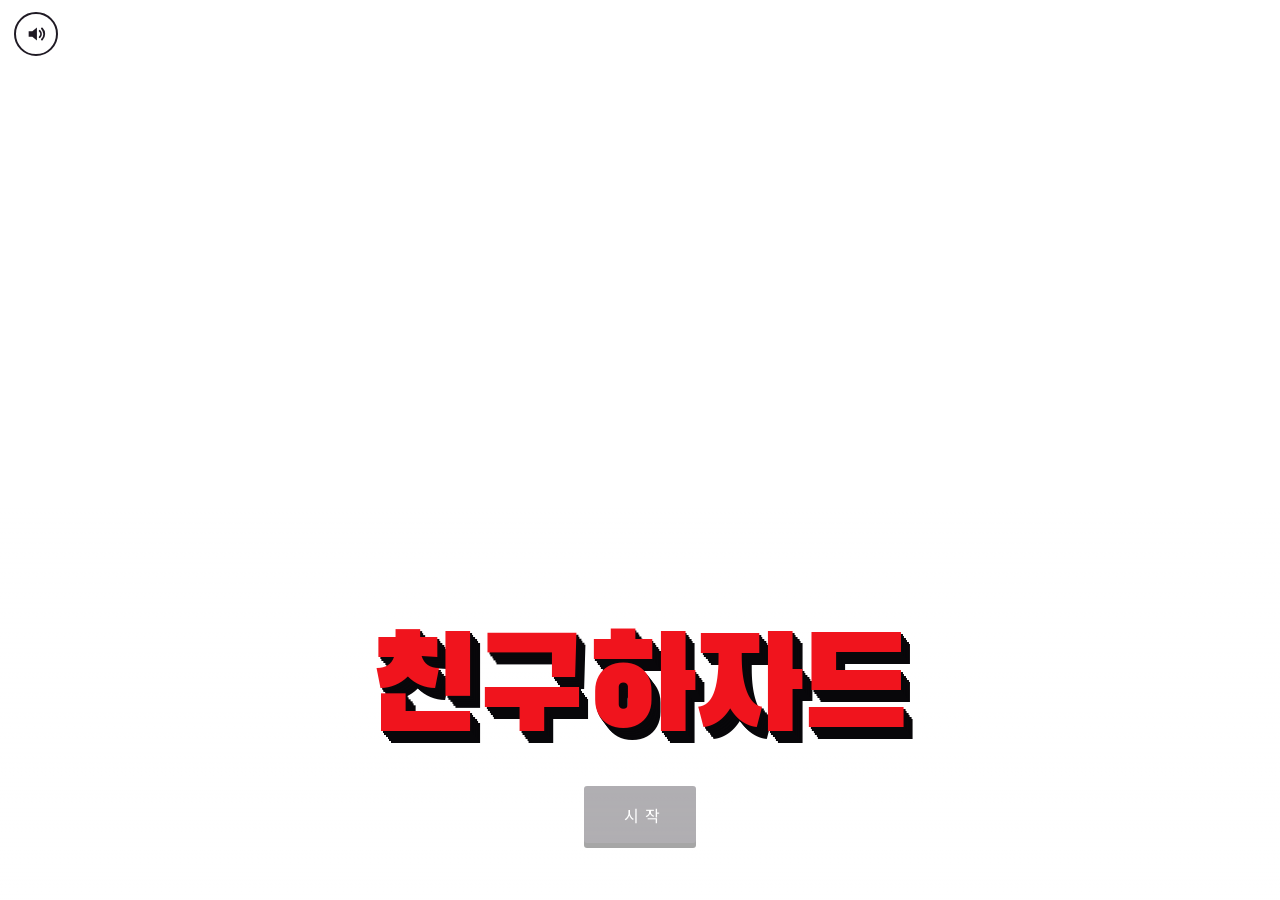
==== index.html @ 02689513 "hhhhhhhhhhh" ====
<!doctype html>
<html lang="ko">
  <head>
    <meta charset="utf-8">
    <meta name="viewport" content="width=device-width, initial-scale=1, viewport-fit=cover, user-scalable=no">
    <meta name="description" content="인간들의 정신건강이 악화되어 정신건강한 사람이 희귀해진 근미래, 정신건강 0급인 나에게 사람들이 친구해 달라며 몰려온다.">
    <meta name="theme-color" content="#ffffff">
    <title>친구하자드</title>
    <link rel="icon" type="image/x-icon" href="/imgs/icon.svg">
    <link rel="preconnect" href="https://fonts.googleapis.com">
    <link rel="preconnect" href="https://fonts.gstatic.com" crossorigin>
    <link rel="stylesheet" href="https://fonts.googleapis.com/css2?family=Black+Han+Sans&family=Noto+Sans+KR:wght@500;700;900&family=Noto+Serif+KR:wght@400;700;900&display=swap">
    <link rel="stylesheet" href="styles/title/main.css">
    <link rel="stylesheet" href="styles/house/mod-menu.css">
    <script type="importmap">{"imports":{"three":"https://threejs.org/build/three.module.js"}}</script>
  </head>

  <body>
    <script type="module" src="js/title-boot.js"></script>

    <canvas id="c" aria-label="게임 화면"></canvas>
    <div id="ui">
      <div id="danger"></div>
      <div id="bubbles"></div>
      <div id="hud" hidden><span class="lbl">친구 요청 거절</span><b id="killN">0</b><span id="powerStatus" hidden></span></div>
      <div id="itemNotice" hidden role="status" aria-live="polite"></div>
      <div id="stick" hidden>
        <div class="base"></div>
        <div class="knob"></div>
      </div>
      <div id="hint" hidden>
        <div class="ring"></div>
        <div class="dot"></div>
        <div class="kb"><span>W</span><span>A</span><span>S</span><span>D</span></div>
      </div>
      <button id="weapon" hidden aria-label="무기">
        <svg class="gun" viewBox="0 0 64 64" aria-hidden="true">
          <path d="M9 22h40l3-3h5v9h-4v4H32l-2 3h-6l-3 13a3 3 0 0 1-3 2.4h-6a2 2 0 0 1-2-2.5l4-14.4L9 30z" fill="#1f1a24" />
          <path d="M30 35h6l-1.6 6.2a2 2 0 0 1-2 1.5H29" fill="none" stroke="#1f1a24" stroke-width="3" stroke-linejoin="round" />
          <rect x="12" y="24.5" width="34" height="3" rx="1.5" fill="#fff" opacity=".35" />
        </svg>
        <svg class="knife" viewBox="0 0 64 64" aria-hidden="true">
          <path d="M8 40c10-3 26-10 40-24l6-4-2 7C42 33 28 41 14 44z" fill="#fff" />
          <path d="M14 44l-4 2 4 9 5-2-1.5-7z" fill="#1f1a24" stroke="#fff" stroke-width="2.5" stroke-linejoin="round" />
          <path d="M12 41l8-3" stroke="#d3122c" stroke-width="1.6" />
        </svg>
        <svg class="sg" viewBox="0 0 64 64" aria-hidden="true">
          <path d="M4 25h40l2-2h12v6H40l-4 2h-9l-2 2H15l-6 9H3l4-11z" fill="#1f1a24" />
          <rect x="27" y="29" width="13" height="5" rx="1.5" fill="#8a4f2a" />
          <rect x="8" y="26.5" width="34" height="2.4" rx="1.2" fill="#fff" opacity=".35" />
        </svg>
        <b id="sgN" hidden>0</b>
        <span class="keycap">SPACE</span>
      </button>
      <div id="arrow" hidden aria-hidden="true"><svg viewBox="0 0 48 48">
          <path d="M24 4 L44.5 26.5 H32.5 V44 H15.5 V26.5 H3.5 Z" fill="#f6c42f" stroke="#1f1a24" stroke-width="3.6" stroke-linejoin="round" />
          <path d="M24 10.5 L35 22.5" stroke="#fff6cc" stroke-width="2.6" stroke-linecap="round" opacity=".85" />
        </svg></div>
      <div id="toast" hidden role="status"><span class="ic" aria-hidden="true"><svg viewBox="0 0 24 24">
            <circle cx="9.2" cy="8" r="3.6" fill="#fff" />
            <path d="M2.6 19c.5-3.9 3.2-6.1 6.6-6.1s6.1 2.2 6.6 6.1z" fill="#fff" />
            <path d="M19 6.6v7.2M15.4 10.2h7.2" stroke="#fff" stroke-width="2.3" stroke-linecap="round" />
          </svg></span><span class="msg">친구를 새로 사귀었습니다.</span><span class="tm">방금</span></div>
      <div id="rescueNotice" hidden role="status" aria-live="polite">친구를 구해 주세요.</div>
      <div id="sub" hidden></div>
      <div id="backHint" hidden role="status"></div>
      <div id="slam" hidden><span class="gold">친구하자드</span></div>
      <div id="flash"></div>
      <div id="linkFade"></div>

      <section id="intro" hidden>
        <div class="lines">
          <p></p>
          <p></p>
          <p></p>
        </div>
      </section>

      <div class="certwrap" id="certA" hidden>
        <article class="cert" aria-label="정신건강 등급 판정서">
          <h2>정신건강 등급 판정서</h2>
          <div class="no" id="certNoA">제 20XX-04417호</div>
          <dl>
            <dt>판정 등급</dt>
            <dd class="slot">
              <div class="stamp" id="stampA"><small>정신건강</small><b>0급</b></div>
            </dd>
            <dt>특이사항</dt>
            <dd>없음</dd>
          </dl>
          <p class="body">위 사람은 정신이 건강하므로 「특별관리 보호대상」으로 지정하나 해고함.</p>
          <div class="date" id="certDateA"></div>
          <div class="org"><span class="agency-mark" aria-hidden="true"></span><span>국가정신건강등급심사원</span></div>
        </article>
      </div>

      <section id="result" hidden>
        <div class="lbl">친구 요청 거절</div>
        <div class="num"><b id="endN">0</b><small>건</small></div>
        <button id="again" type="button">다시하기</button>
      </section>

      <section id="title">
        <h1 class="logo gold">친구하자드</h1>
        <button id="start" type="button" disabled>시작</button>
      </section>

      <button id="mute" class="iconbtn" type="button" aria-label="소리 끄기">
        <svg class="on" viewBox="0 0 24 24" aria-hidden="true">
          <path d="M4 9h4l5-4v14l-5-4H4z" fill="#1f1a24" />
          <path d="M16 8.5a5 5 0 0 1 0 7M18.5 6a8.5 8.5 0 0 1 0 12" fill="none" stroke="#1f1a24" stroke-width="2"
            stroke-linecap="round" />
        </svg>
        <svg class="off" viewBox="0 0 24 24" aria-hidden="true">
          <path d="M4 9h4l5-4v14l-5-4H4z" fill="#1f1a24" />
          <path d="M16.5 9.5l5 5m0-5l-5 5" stroke="#1f1a24" stroke-width="2" stroke-linecap="round" />
        </svg>
      </button>
      <section id="modMenu" class="mod-menu" hidden aria-label="Modifier menu">
        <header><strong>MOD MENU</strong><button id="modClose" type="button" aria-label="Close">×</button></header>
        <div class="mod-options">
          <label class="mod-toggle"><span>Infinite ammo</span><input id="modInfinite" type="checkbox"></label>
          <label class="mod-toggle"><span>No recoil</span><input id="modRecoil" type="checkbox"></label>
          <label class="mod-toggle"><span>Auto fire</span><input id="modAuto" type="checkbox"></label>
          <label class="mod-toggle"><span>Noclip</span><input id="modNoclip" type="checkbox"></label>
          <label class="mod-toggle"><span>All powerups · ∞ duration</span><input id="modAllPowers"
              type="checkbox"></label>
        </div>
        <button id="modRepel" class="mod-action" type="button">Push crowd away</button>
        <small>Press the backtick key to open or close</small>
      </section>
      <div id="err" hidden></div>
    </div>
    <script type="module" src="js/title.js"></script>
  </body>
</html>
---- styles/title/main.css ----
/* 하얀 공간 위에 공문서와 붉은 입체 로고. 화면은 언제나 밝게 둔다(단일 테마). */
:root {
  --paper: #ffffff;
  --ink: #1f1a24;
  --ink-2: #6a6272;
  --line: #ddd7e4;
  --blood: #d3122c;
  --cert: #fffdf7;
  --cert-line: #c7b48f;
  --gold-hi: #fff6cc;
  --gold: #f6c42f;
  --gold-lo: #a35e00;
  --gold-edge: #2b1605;
  --knife: #d3122c;
  --font-display: "Black Han Sans", "Noto Sans KR", "Apple SD Gothic Neo", "Malgun Gothic", sans-serif;
  --font-serif: "Noto Serif KR", "AppleMyungjo", "Batang", "Nanum Myeongjo", serif;
  --font-sans: "Noto Sans KR", "Apple SD Gothic Neo", "Malgun Gothic", system-ui, sans-serif;
  --safe-t: env(safe-area-inset-top, 0px);
  --safe-b: env(safe-area-inset-bottom, 0px);
  --safe-l: env(safe-area-inset-left, 0px);
  --safe-r: env(safe-area-inset-right, 0px);
  color-scheme: light;
}

*, *::before, *::after {
  box-sizing: border-box;
}

[hidden] {
  display: none !important;
}

html, body {
  height: 100%;
  margin: 0;
  overflow: hidden;
  background: var(--paper);
  color: var(--ink);
}

body {
  font-family: var(--font-sans);
  word-break: keep-all;
  overflow-wrap: anywhere;
  touch-action: none;
  -webkit-user-select: none;
  user-select: none;
  -webkit-tap-highlight-color: transparent;
  overscroll-behavior: none;
}

#c {
  position: fixed;
  inset: 0;
  width: 100%;
  height: 100%;
  display: block;
  touch-action: none;
}

#ui {
  position: fixed;
  inset: 0;
  pointer-events: none;
}

#ui button {
  pointer-events: auto;
  font: inherit;
  color: inherit;
  cursor: pointer;
  -webkit-tap-highlight-color: transparent;
}

#ui button:focus-visible {
  outline: 3px solid var(--gold);
  outline-offset: 3px;
}

/* 로고 공통: 붉은 앞면 뒤로 검은 두께가 드러나는 입체 글자 */
.gold {
  font-family: var(--font-display);
  font-weight: 400;
  line-height: 1;
  letter-spacing: -0.01em;
  color: #f0141d;
  text-shadow: .012em .015em 0 #08070a, .024em .03em 0 #08070a,
    .036em .045em 0 #08070a, .048em .06em 0 #08070a,
    .06em .075em 0 #08070a, .072em .09em 0 #08070a;
  white-space: nowrap;
}

/* 타이틀: 3D 포스터 아래쪽에 로고와 시작 버튼 */
#title {
  position: absolute;
  inset: 0;
  display: flex;
  flex-direction: column;
  align-items: center;
  justify-content: flex-end;
  gap: min(20px, 2.6vh);
  padding: 0 16px calc(5vh + 12px + var(--safe-b));
  pointer-events: none;
}

#title::before {
  content: "";
  position: absolute;
  left: 0;
  right: 0;
  bottom: 0;
  height: 44%;
  background: linear-gradient(to top, rgba(255, 255, 255, 0.96) 0%, rgba(255, 255, 255, 0.82) 34%, rgba(255, 255, 255, 0) 100%);
  pointer-events: none;
}

#title .logo {
  position: relative;
  font-size: clamp(44px, min(18vw, 14.5vh), 168px);
  margin: 0 0 .06em;
}

#start {
  position: relative;
  pointer-events: auto;
  font-family: var(--font-display);
  font-size: 24px;
  letter-spacing: 0.4em;
  padding: 17px 30px 16px 40px;
  background: var(--ink);
  color: #fff !important;
  border: 0;
  border-radius: 3px;
  box-shadow: 0 5px 0 #000;
  transition: transform .08s, box-shadow .08s;
}

#start:active {
  transform: translateY(4px);
  box-shadow: 0 1px 0 #000;
}

#start[disabled] {
  opacity: .35;
  cursor: default;
}

/* 인트로 문구 */
#intro {
  position: absolute;
  inset: 0;
  background: var(--paper);
  display: grid;
  place-content: center;
  padding: 0 22px;
  pointer-events: auto;
}

#intro .lines {
  display: grid;
  gap: 14px;
  justify-items: center;
  text-align: center;
  font-family: var(--font-serif);
  font-weight: 700;
  font-size: clamp(17px, 4.6vw, 26px);
  line-height: 1.55;
  color: var(--ink);
  width: min(30em, calc(100vw - 44px));
}

#intro .lines p {
  position: relative;
  margin: 0;
  min-height: 1.55em;
  text-wrap: balance;
}

#intro .lines p .caret {
  position: absolute;
  width: 0.08em;
  height: 1.05em;
  background: var(--ink);
  margin-left: 2px;
  animation: blink .7s steps(1) infinite;
}

@keyframes blink {
  50% {
    opacity: 0;
  }
}

#intro.out {
  animation: fadeout .5s forwards;
}

@keyframes fadeout {
  to {
    opacity: 0;
  }
}

/* 판정서 */
.certwrap {
  position: absolute;
  inset: 0;
  display: grid;
  place-items: center;
  padding: 16px;
  pointer-events: none;
}

#certA {
  background: var(--paper);
}

.cert {
  position: relative;
  width: min(100%, 360px);
  background: var(--cert);
  border: 1px solid var(--cert-line);
  box-shadow: 0 22px 50px rgba(40, 30, 52, 0.22), 0 2px 0 rgba(40, 30, 52, 0.06);
  padding: 30px 26px 24px;
  font-family: var(--font-serif);
  color: var(--ink);
  pointer-events: auto;
  animation: certIn .55s cubic-bezier(.2, .8, .25, 1) both;
}

.cert::before {
  content: "";
  position: absolute;
  inset: 7px;
  border: 3px double var(--cert-line);
  pointer-events: none;
}

@keyframes certIn {
  from {
    opacity: 0;
    transform: translateY(40px) rotate(-1.5deg);
  }

  to {
    opacity: 1;
    transform: none;
  }
}

.cert.out {
  animation: certOut .45s ease-in forwards;
}

@keyframes certOut {
  to {
    opacity: 0;
    transform: translateY(-30px);
  }
}

.cert h2 {
  margin: 2px 0 4px;
  text-align: center;
  font-weight: 900;
  font-size: 21px;
  letter-spacing: 0.26em;
  text-wrap: balance;
}

.cert .no {
  text-align: center;
  font-size: 11.5px;
  color: var(--ink-2);
  letter-spacing: 0.06em;
  font-variant-numeric: tabular-nums;
}

.cert dl {
  display: grid;
  grid-template-columns: max-content 1fr;
  column-gap: 18px;
  gap: 12px 10px;
  margin: 24px 4px 18px;
  font-size: 14.5px;
  align-items: center;
}

.cert dt {
  color: var(--ink-2);
  letter-spacing: 0.1em;
}

.cert dd {
  margin: 0;
  font-weight: 700;
  font-variant-numeric: tabular-nums;
}

.cert dd.count {
  font-size: 22px;
  font-weight: 900;
  letter-spacing: 0.02em;
}

.cert dd.count small {
  font-size: 14px;
  font-weight: 700;
  margin-left: 2px;
}

.cert .slot {
  position: relative;
  height: 74px;
}

.cert .body {
  font-size: 13.5px;
  line-height: 1.75;
  margin: 0 4px 18px;
  text-wrap: pretty;
}

.cert .date {
  text-align: center;
  font-size: 13px;
  letter-spacing: 0.12em;
  font-variant-numeric: tabular-nums;
}

.cert .org {
  display: flex;
  align-items: center;
  justify-content: center;
  gap: 7px;
  text-align: center;
  font-weight: 900;
  font-size: 15px;
  letter-spacing: 0.16em;
  margin-top: 6px;
}

.agency-mark {
  display: inline-grid;
  place-items: center;
  flex: none;
  width: 24px;
  height: 24px;
  border: 1px solid #69788c;
  border-radius: 50%;
}

.agency-mark img {
  display: block;
  width: 22px;
  height: 22px;
  border-radius: 50%;
  object-fit: contain;
}

.stamp {
  position: absolute;
  left: -2px;
  top: -2px;
  width: 78px;
  height: 78px;
  border: 4px solid var(--blood);
  border-radius: 50%;
  color: var(--blood);
  display: grid;
  place-items: center;
  align-content: center;
  transform: rotate(-13deg);
  opacity: 0;
  mix-blend-mode: multiply;
}

.stamp::before {
  content: "";
  position: absolute;
  inset: 4px;
  border: 1.5px solid var(--blood);
  border-radius: 50%;
}

.stamp small {
  font-family: var(--font-serif);
  font-weight: 900;
  font-size: 9.5px;
  letter-spacing: 0.08em;
  line-height: 1;
  margin-bottom: 1px;
}

.stamp b {
  font-family: var(--font-display);
  font-weight: 400;
  font-size: 31px;
  line-height: 1;
}

.stamp.hit {
  animation: stamp .24s cubic-bezier(.3, 1.6, .5, 1) forwards;
}

@keyframes stamp {
  0% {
    opacity: 0;
    transform: rotate(-13deg) scale(2.6);
  }

  60% {
    opacity: .95;
    transform: rotate(-13deg) scale(.92);
  }

  100% {
    opacity: .9;
    transform: rotate(-13deg) scale(1);
  }
}

.cert.shake {
  animation: shake .25s ease-out;
}

@keyframes shake {
  20% {
    transform: translate(-3px, 2px);
  }

  45% {
    transform: translate(3px, -2px);
  }

  70% {
    transform: translate(-2px, 1px);
  }

  100% {
    transform: none;
  }
}

/* 끝: 거절한 횟수와 다시하기 */
#result {
  position: absolute;
  inset: 0;
  display: flex;
  flex-direction: column;
  align-items: center;
  justify-content: flex-end;
  padding: 0 16px calc(6vh + 16px + var(--safe-b));
  pointer-events: none;
}

#result::before {
  content: "";
  position: absolute;
  left: 0;
  right: 0;
  bottom: 0;
  height: 60%;
  background: linear-gradient(to top, rgba(255, 255, 255, 0.97) 0%, rgba(255, 255, 255, 0.93) 46%, rgba(255, 255, 255, 0.7) 68%, rgba(255, 255, 255, 0) 100%);
  animation: fadein .6s ease-out both;
}

#result .lbl {
  position: relative;
  font-weight: 900;
  font-size: clamp(16px, 4.6vw, 24px);
  letter-spacing: 0.14em;
  color: var(--ink);
  animation: risein .5s .1s cubic-bezier(.2, .8, .25, 1) both;
}

#result .num {
  position: relative;
  display: flex;
  align-items: baseline;
  justify-content: center;
  font-family: var(--font-display);
  line-height: 1;
  color: var(--ink);
  margin: 4px 0 26px;
  animation: risein .5s .18s cubic-bezier(.2, .8, .25, 1) both;
}

#result .num b {
  font-weight: 400;
  font-size: clamp(86px, 27vw, 170px);
  font-variant-numeric: tabular-nums;
  display: inline-block;
  transform-origin: 50% 85%;
}

#result .num b.pop {
  animation: numpop .34s cubic-bezier(.3, 1.6, .5, 1);
}

#result .num small {
  font-size: clamp(30px, 8.5vw, 56px);
  margin-left: 0.1em;
}

@keyframes fadein {
  from {
    opacity: 0;
  }
}

@keyframes risein {
  from {
    opacity: 0;
    transform: translateY(18px);
  }
}

@keyframes numpop {
  0% {
    transform: scale(1.32);
    color: var(--blood);
  }

  100% {
    transform: scale(1);
  }
}

#again {
  position: relative;
  pointer-events: auto;
  font-family: var(--font-display);
  font-size: 22px;
  letter-spacing: 0.3em;
  padding: 16px 26px 15px 34px;
  background: var(--ink);
  color: #fff !important;
  border: 0;
  border-radius: 3px;
  box-shadow: 0 5px 0 #000;
  opacity: 0;
  visibility: hidden;
  transition: opacity .35s, transform .08s, box-shadow .08s;
}

#again.show {
  opacity: 1;
  visibility: visible;
}

#again:active {
  transform: translateY(4px);
  box-shadow: 0 1px 0 #000;
}

/* 자막 */
#sub {
  position: absolute;
  left: 50%;
  bottom: calc(15% + var(--safe-b));
  transform: translateX(-50%);
  max-width: calc(100% - 32px);
  white-space: nowrap;
  padding: 9px 18px 10px;
  font-weight: 900;
  font-size: clamp(18px, 5vw, 26px);
  color: var(--ink);
  background: rgba(255, 255, 255, 0.86);
  border-radius: 6px;
  text-align: center;
  letter-spacing: 0.01em;
  box-shadow: 0 2px 0 rgba(31, 26, 36, 0.08);
}

/* 타이틀 한 방 */
#slam {
  position: absolute;
  inset: 0;
  display: grid;
  place-items: center;
  pointer-events: none;
}

#slam .gold {
  font-size: clamp(70px, 21vw, 190px);
  animation: slam 1.9s cubic-bezier(.2, .9, .2, 1) forwards;
}

@keyframes slam {
  0% {
    transform: scale(3.2);
    opacity: 0;
  }

  9% {
    transform: scale(0.94);
    opacity: 1;
  }

  13% {
    transform: scale(1.04) translate(3px, -2px);
  }

  17% {
    transform: scale(1) translate(-3px, 2px);
  }

  21% {
    transform: scale(1);
  }

  80% {
    transform: scale(1.03);
    opacity: 1;
  }

  100% {
    transform: scale(1.12);
    opacity: 0;
  }
}

#flash {
  position: absolute;
  inset: 0;
  background: #fff;
  opacity: 0;
  pointer-events: none;
}

#flash.go {
  animation: flash .5s ease-out;
}

@keyframes flash {
  0% {
    opacity: 1;
  }

  100% {
    opacity: 0;
  }
}

/* HUD */
#hud {
  position: absolute;
  left: calc(72px + var(--safe-l));
  top: calc(12px + var(--safe-t));
  display: grid;
  gap: 0;
}

#hud .lbl {
  font-size: 11.5px;
  font-weight: 700;
  color: var(--ink-2);
  letter-spacing: 0.08em;
}

#hud b {
  font-family: var(--font-display);
  font-weight: 400;
  font-size: 40px;
  line-height: 1.05;
  color: var(--ink);
  font-variant-numeric: tabular-nums;
  display: inline-block;
  transform-origin: 0 70%;
}

#hud b.pop {
  animation: pop .2s ease-out;
}

#powerStatus {
  margin-top: 3px;
  font-size: 10.5px;
  line-height: 1.4;
  font-weight: 900;
  color: var(--ink-2);
  max-width: 208px;
}

#itemNotice {
  position: absolute;
  bottom: calc(142px + var(--safe-b));
  left: 50%;
  transform: translateX(-50%);
  color: var(--ink);
  font-weight: 900;
  font-size: 14px;
  padding: 5px 10px;
  border: 2px solid var(--ink);
  border-radius: 5px;
  background: rgba(255, 255, 255, .94);
  white-space: nowrap;
  pointer-events: none;
}

@keyframes pop {
  0% {
    transform: scale(1.35);
    color: var(--blood);
  }

  100% {
    transform: scale(1);
  }
}

.iconbtn {
  position: absolute;
  width: 44px;
  height: 44px;
  border-radius: 50%;
  border: 2px solid var(--ink);
  background: rgba(255, 255, 255, 0.9);
  display: grid;
  place-items: center;
  padding: 0;
}

.iconbtn svg {
  width: 22px;
  height: 22px;
}

#mute {
  left: calc(14px + var(--safe-l));
  top: calc(12px + var(--safe-t));
  z-index: 6;
}

#mute .off {
  display: none;
}

#mute.muted .on {
  display: none;
}

#mute.muted .off {
  display: block;
}

/* 무기 버튼 */
#weapon {
  position: absolute;
  right: calc(20px + var(--safe-r));
  bottom: calc(26px + var(--safe-b));
  width: 92px;
  height: 92px;
  border-radius: 50%;
  border: 3px solid var(--ink);
  background: #fff;
  display: grid;
  place-items: center;
  padding: 0;
  box-shadow: 0 5px 0 var(--ink);
  transition: background .12s, transform .06s, box-shadow .06s;
  touch-action: none;
}

#weapon svg {
  width: 56px;
  height: 56px;
  grid-area: 1 / 1;
}

#weapon .knife {
  display: none;
}

#weapon.knife {
  background: var(--knife);
}

#weapon.knife .gun {
  display: none;
}

#weapon.knife .knife {
  display: block;
}

#weapon.down {
  transform: translateY(4px);
  box-shadow: 0 1px 0 var(--ink);
}

#weapon.pulse {
  animation: pulse 1s ease-in-out infinite;
}

#weapon.knife.pulse {
  animation: kpulse .55s ease-in-out infinite;
}

@keyframes pulse {
  50% {
    box-shadow: 0 5px 0 var(--ink), 0 0 0 12px rgba(31, 26, 36, 0.12);
  }
}

@keyframes kpulse {
  50% {
    box-shadow: 0 5px 0 var(--ink), 0 0 0 14px rgba(211, 18, 44, 0.28);
  }
}

.keycap {
  display: none;
  position: absolute;
  left: 50%;
  top: calc(100% + 10px);
  transform: translateX(-50%);
  font-size: 11px;
  font-weight: 900;
  color: var(--ink-2);
  letter-spacing: 0.06em;
  white-space: nowrap;
}

.desk .keycap {
  display: block;
}

/* 조이스틱 */
#stick {
  position: absolute;
  left: 0;
  top: 0;
  width: 0;
  height: 0;
}

#stick .base {
  position: absolute;
  left: -58px;
  top: -58px;
  width: 116px;
  height: 116px;
  border-radius: 50%;
  border: 2.5px solid rgba(31, 26, 36, 0.35);
  background: rgba(255, 255, 255, 0.35);
}

#stick .knob {
  position: absolute;
  left: -26px;
  top: -26px;
  width: 52px;
  height: 52px;
  border-radius: 50%;
  background: rgba(31, 26, 36, 0.78);
  box-shadow: 0 3px 0 rgba(0, 0, 0, 0.25);
}

/* 조작 힌트 (문구 없이 그림만) */
#hint {
  position: absolute;
  left: calc(18% + var(--safe-l));
  bottom: calc(18% + var(--safe-b));
  width: 120px;
  height: 120px;
  transform: translate(-50%, 50%);
}

#hint .ring {
  position: absolute;
  inset: 0;
  border-radius: 50%;
  border: 2.5px dashed rgba(31, 26, 36, 0.4);
}

#hint .dot {
  position: absolute;
  left: 50%;
  top: 50%;
  width: 46px;
  height: 46px;
  margin: -23px 0 0 -23px;
  border-radius: 50%;
  background: rgba(31, 26, 36, 0.7);
  animation: drag 2.2s ease-in-out infinite;
}

@keyframes drag {

  0%,
  100% {
    transform: translate(0, 0);
  }

  25% {
    transform: translate(34px, -10px);
  }

  50% {
    transform: translate(-6px, -34px);
  }

  75% {
    transform: translate(-34px, 8px);
  }
}

#hint.keys {
  width: 132px;
  height: 92px;
  left: calc(16% + var(--safe-l));
}

#hint.keys .ring,
#hint.keys .dot {
  display: none;
}

#hint .kb {
  display: none;
}

#hint.keys .kb {
  display: grid;
  grid-template-columns: repeat(3, 38px);
  grid-template-rows: 38px 38px;
  gap: 5px;
  justify-content: center;
}

#hint .kb span {
  display: grid;
  place-items: center;
  border: 2px solid rgba(31, 26, 36, 0.55);
  border-radius: 7px;
  background: rgba(255, 255, 255, 0.85);
  font-weight: 900;
  font-size: 15px;
  color: var(--ink);
  box-shadow: 0 3px 0 rgba(31, 26, 36, 0.35);
}

#hint .kb span:nth-child(1) {
  grid-column: 2;
  grid-row: 1;
}

#hint .kb span:nth-child(2) {
  grid-column: 1;
  grid-row: 2;
}

#hint .kb span:nth-child(3) {
  grid-column: 2;
  grid-row: 2;
}

#hint .kb span:nth-child(4) {
  grid-column: 3;
  grid-row: 2;
}

/* 말풍선 */
#bubbles {
  position: absolute;
  inset: 0;
  overflow: hidden;
}

.bwrap {
  position: absolute;
  left: 0;
  top: 0;
  will-change: transform;
}

.bubble {
  position: absolute;
  left: 0;
  bottom: 8px;
  transform: translateX(-50%);
  padding: 5px 10px 6px;
  background: #fff;
  border: 2px solid var(--ink);
  border-radius: 13px;
  font-weight: 700;
  font-size: 13.5px;
  line-height: 1.25;
  color: var(--ink);
  white-space: nowrap;
}

.bubble::after {
  content: "";
  position: absolute;
  left: 50%;
  bottom: -6px;
  width: 9px;
  height: 9px;
  background: #fff;
  border-right: 2px solid var(--ink);
  border-bottom: 2px solid var(--ink);
  transform: translateX(-50%) rotate(45deg);
}

.bubble.big {
  font-size: 16px;
  font-weight: 900;
  padding: 7px 13px 8px;
}

.bubble.refusal {
  font-size: clamp(20px, 5vw, 26px);
}

.bubble.soft {
  border-color: rgba(31, 26, 36, 0.55);
  color: var(--ink-2);
  font-size: 12px;
}

.bubble.soft::after {
  border-color: rgba(31, 26, 36, 0.55);
}

.bubble.cut {
  color: var(--blood);
  border-color: var(--blood);
  animation: bcut .5s ease-out forwards;
}

.bubble.cut::after {
  border-color: var(--blood);
}

@keyframes bcut {
  0% {
    transform: translateX(-50%);
  }

  12% {
    transform: translateX(calc(-50% - 5px));
  }

  24% {
    transform: translateX(calc(-50% + 5px));
  }

  36% {
    transform: translateX(-50%);
    opacity: 1;
  }

  100% {
    transform: translateX(-50%) translateY(-8px);
    opacity: 0;
  }
}

.bubble.fade {
  animation: bfade .35s ease-in forwards;
}

@keyframes bfade {
  to {
    opacity: 0;
  }
}

/* 갇힌 동료를 가리키는 화살표 */
#arrow {
  position: absolute;
  left: 0;
  top: 0;
  width: 44px;
  height: 44px;
  margin: -22px 0 0 -22px;
  will-change: transform;
  filter: drop-shadow(0 3px 0 rgba(31, 26, 36, 0.28));
}

#arrow svg {
  width: 100%;
  height: 100%;
  display: block;
}

#arrow.urgent svg path:first-child {
  fill: #e72036;
}

#arrow.urgent svg path:last-child {
  stroke: #ffdce0;
}

#rescueNotice {
  position: absolute;
  top: calc(70px + var(--safe-t));
  left: 50%;
  transform: translateX(-50%);
  width: max-content;
  max-width: calc(100% - 32px);
  padding: 9px 16px;
  border: 2px solid #e72036;
  border-radius: 7px;
  background: rgba(255, 255, 255, .96);
  color: #bb1026;
  font-weight: 900;
  font-size: 16px;
  box-shadow: 0 3px 0 rgba(31, 26, 36, .12);
}

#arrow.in svg {
  animation: arrowIn .35s cubic-bezier(.3, 1.6, .5, 1) both;
}

@keyframes arrowIn {
  from {
    transform: scale(0.2);
    opacity: 0;
  }

  to {
    transform: scale(1);
    opacity: 1;
  }
}

/* 붙잡혀 위험할 때 화면 가장자리 */
#danger {
  position: absolute;
  inset: 0;
  pointer-events: none;
  opacity: 0;
  background: radial-gradient(ellipse 75% 70% at 50% 56%, rgba(211, 18, 44, 0) 50%, rgba(211, 18, 44, 0.32) 80%, rgba(170, 8, 32, 0.62) 100%);
}

/* SNS 알림 (누르면 사라짐) */
#toast {
  position: absolute;
  z-index: 5;
  pointer-events: auto;
  cursor: pointer;
  left: 50%;
  top: calc(10px + var(--safe-t));
  width: min(calc(100% - 20px), 372px);
  display: grid;
  grid-template-columns: 38px 1fr auto;
  align-items: center;
  column-gap: 11px;
  padding: 10px 14px 10px 10px;
  background: rgba(255, 255, 255, 0.97);
  border: 1px solid rgba(31, 26, 36, 0.09);
  border-radius: 16px;
  box-shadow: 0 10px 28px rgba(31, 26, 36, 0.17), 0 1px 0 rgba(31, 26, 36, 0.05);
  font-size: 14.5px;
  font-weight: 700;
  line-height: 1.35;
  color: var(--ink);
  transform: translate(-50%, -150%);
}

#toast .ic {
  width: 38px;
  height: 38px;
  border-radius: 10px;
  background: linear-gradient(160deg, #62c4ff, #2f7cf6);
  display: grid;
  place-items: center;
}

#toast .ic svg {
  width: 24px;
  height: 24px;
}

#toast .tm {
  align-self: start;
  padding-top: 1px;
  font-size: 12px;
  font-weight: 500;
  color: var(--ink-2);
  white-space: nowrap;
}

#toast.show {
  animation: toast 3.2s cubic-bezier(.2, .9, .25, 1) forwards;
}

@keyframes toast {
  0% {
    transform: translate(-50%, -150%);
  }

  11% {
    transform: translate(-50%, 0);
  }

  86% {
    transform: translate(-50%, 0);
    opacity: 1;
  }

  100% {
    transform: translate(-50%, -150%);
    opacity: 0.6;
  }
}

#err {
  position: absolute;
  z-index: 10;
  left: 16px;
  right: 16px;
  bottom: calc(16px + var(--safe-b));
  font-size: 13px;
  color: var(--ink-2);
  text-align: center;
}

/* 집에서 들고 나온 산탄총: 무기 버튼 그림과 남은 탄 */
#weapon .sg {
  display: none;
}

#weapon.sgon .gun {
  display: none;
}

#weapon.sgon .sg {
  display: block;
}

#weapon.knife .sg {
  display: none;
}

#sgN {
  position: absolute;
  left: -7px;
  top: -7px;
  min-width: 32px;
  height: 32px;
  padding: 0 8px;
  border-radius: 16px;
  background: #8a4f2a;
  color: #fff;
  border: 2.5px solid var(--ink);
  display: grid;
  place-items: center;
  font: 900 16px/1 var(--font-sans);
  font-variant-numeric: tabular-nums;
  box-shadow: 0 3px 0 var(--ink);
}

#sgN.pop {
  animation: sgpop .22s ease-out;
}

@keyframes sgpop {
  0% {
    transform: scale(1.35);
    background: var(--blood);
  }

  100% {
    transform: scale(1);
  }
}

/* 집에서 나온 직후: 처음 누르면 이어짐 */
#backHint {
  position: absolute;
  left: 50%;
  bottom: calc(132px + var(--safe-b));
  transform: translateX(-50%);
  max-width: calc(100% - 32px);
  padding: 10px 18px 11px;
  border: 2.5px solid var(--ink);
  border-radius: 999px;
  background: rgba(255, 255, 255, 0.93);
  color: var(--ink);
  font-weight: 900;
  font-size: clamp(14px, 3.9vw, 17px);
  white-space: nowrap;
  box-shadow: 0 4px 0 rgba(31, 26, 36, 0.28);
  animation: hintblink 1.7s ease-in-out infinite;
}

@keyframes hintblink {
  50% {
    opacity: 0.55;
  }
}

/* 집 드나들 때 화면 전환 */
#linkFade {
  position: absolute;
  inset: 0;
  z-index: 9;
  background: #fff;
  opacity: 0;
  visibility: hidden;
  pointer-events: none;
}

.linkout #linkFade {
  opacity: 1;
  visibility: visible;
}

.linkout #title {
  display: none !important;
}

/* 가로로 눕힌 폰처럼 세로가 짧은 화면 */
@media (max-height: 560px) {
  .cert {
    zoom: 0.74;
  }

  #title {
    gap: 10px;
    padding-bottom: calc(14px + var(--safe-b));
  }

  #title .logo {
    font-size: clamp(40px, 15vh, 120px);
  }

  #consoleBadge {
    width: 64px;
    bottom: calc(14px + var(--safe-b));
  }

  #consoleBadge span {
    font-size: 8px;
  }

  #arcade .arcade-word {
    font-size: 25px;
  }

  #start {
    font-size: 20px;
    padding: 13px 26px 12px 34px;
  }

  #result {
    padding-bottom: calc(14px + var(--safe-b));
  }

  #result .num {
    margin: 0 0 12px;
  }

  #result .num b {
    font-size: clamp(56px, 19vh, 120px);
  }

  #result .num small {
    font-size: clamp(24px, 7vh, 48px);
  }

  #again {
    font-size: 20px;
    padding: 13px 24px 12px 30px;
  }

  #weapon {
    width: 80px;
    height: 80px;
    bottom: calc(16px + var(--safe-b));
  }

  #weapon svg {
    width: 48px;
    height: 48px;
  }

  #sub {
    bottom: calc(8% + var(--safe-b));
  }

  #backHint {
    bottom: calc(12px + var(--safe-b));
    padding: 8px 16px 9px;
  }

  #toast {
    top: calc(6px + var(--safe-t));
    padding: 7px 12px 7px 8px;
  }
}

@media (prefers-reduced-motion: reduce) {
  #hint .dot,
  #weapon.pulse,
  #weapon.knife.pulse {
    animation: none;
  }
}
---- styles/house/mod-menu.css ----
/* Compact keyboard-opened weapon tuning panel */
.mod-menu {
  position: absolute;
  z-index: 12;
  top: calc(64px + var(--safe-t));
  left: calc(14px + var(--safe-l));
  width: min(290px, calc(100vw - 28px - var(--safe-l) - var(--safe-r)));
  padding: 15px 16px 12px;
  border: 2px solid var(--ink);
  border-radius: 8px;
  background: rgba(255, 253, 247, .97);
  color: var(--ink);
  box-shadow: 0 5px 0 rgba(31, 26, 36, .82), 0 12px 32px rgba(0, 0, 0, .18);
  pointer-events: auto;
}
.mod-menu[hidden] { display: none !important; }
.mod-menu header { display:flex; align-items:center; justify-content:space-between; margin-bottom: 14px; font-size: 13px; letter-spacing: .12em; }
.mod-menu header button { border:0; background:transparent; font:700 25px/1 var(--font-sans); padding:0 2px; }
.mod-control { display:block; margin: 12px 0; font-size:13px; font-weight:700; }
.mod-control span { display:flex; justify-content:space-between; align-items:center; margin-bottom:7px; }
.mod-control output { color:var(--blood); font-variant-numeric:tabular-nums; }
.mod-control input { width:100%; accent-color:var(--blood); }
.mod-menu small { color:var(--ink-2); font-size:11px; }
.mod-menu :focus-visible { outline:3px solid var(--gold); outline-offset:3px; }

.mod-options { margin: 14px 0; padding-top: 5px; border-top: 1px solid var(--line); }
.mod-toggle { display:flex; align-items:center; justify-content:space-between; gap:12px; padding:7px 0; font-size:13px; font-weight:700; cursor:pointer; }
.mod-toggle input { width:18px; height:18px; margin:0; accent-color:var(--blood); }
.mod-action { width:100%; min-height:38px; margin:4px 0 10px; border:0; border-radius:4px; background:var(--ink); color:#fff !important; font:700 13px var(--font-sans); cursor:pointer; }
.mod-action:active { transform:translateY(2px); }
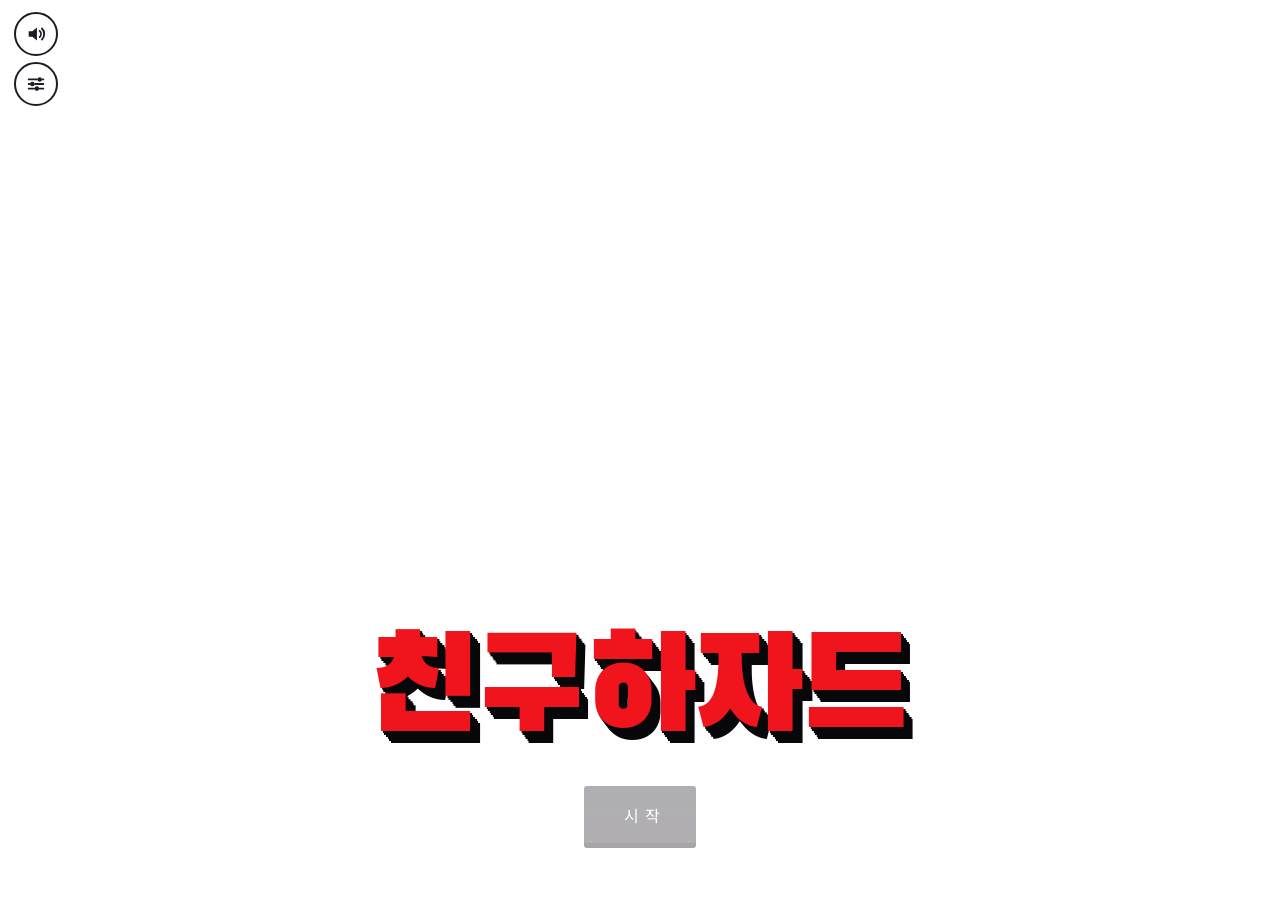
==== commit 01de71a7: "Most improves + mobile mod menu!" ====
--- a/index.html
+++ b/index.html
@@ -3,15 +3,15 @@
   <head>
     <meta charset="utf-8">
     <meta name="viewport" content="width=device-width, initial-scale=1, viewport-fit=cover, user-scalable=no">
-    <meta name="description" content="인간들의 정신건강이 악화되어 정신건강한 사람이 희귀해진 근미래, 정신건강 0급인 나에게 사람들이 친구해 달라며 몰려온다.">
     <meta name="theme-color" content="#ffffff">
     <title>친구하자드</title>
-    <link rel="icon" type="image/x-icon" href="/imgs/icon.svg">
+    <link rel="icon" type="image/x-icon" href="imgs/icon.svg">
     <link rel="preconnect" href="https://fonts.googleapis.com">
     <link rel="preconnect" href="https://fonts.gstatic.com" crossorigin>
-    <link rel="stylesheet" href="https://fonts.googleapis.com/css2?family=Black+Han+Sans&family=Noto+Sans+KR:wght@500;700;900&family=Noto+Serif+KR:wght@400;700;900&display=swap">
+    <link rel="stylesheet"
+      href="https://fonts.googleapis.com/css2?family=Black+Han+Sans&family=Noto+Sans+KR:wght@500;700;900&family=Noto+Serif+KR:wght@400;700;900&display=swap">
     <link rel="stylesheet" href="styles/title/main.css">
-    <link rel="stylesheet" href="styles/house/mod-menu.css">
+    <link rel="stylesheet" href="styles/mod-menu.css">
     <script type="importmap">{"imports":{"three":"https://threejs.org/build/three.module.js"}}</script>
   </head>
 
@@ -88,7 +88,7 @@
             <dt>특이사항</dt>
             <dd>없음</dd>
           </dl>
-          <p class="body">위 사람은 정신이 건강하므로 「특별관리 보호대상」으로 지정하나 해고함.</p>
+          <p class="body">위 사람은 정신이 건강하므로 「특별관리 보호대상」으로 지정했으나 해고함.</p>
           <div class="date" id="certDateA"></div>
           <div class="org"><span class="agency-mark" aria-hidden="true"></span><span>국가정신건강등급심사원</span></div>
         </article>
@@ -116,18 +116,30 @@
           <path d="M16.5 9.5l5 5m0-5l-5 5" stroke="#1f1a24" stroke-width="2" stroke-linecap="round" />
         </svg>
       </button>
+      <button id="modmenubtn" class="iconbtn" type="button" aria-label="모드 메뉴">
+        <svg viewBox="0 0 24 24" aria-hidden="true">
+          <!-- slider tracks -->
+          <path d="M4 7h9M19 7h1M4 12h1M11 12h9M4 17h6M16 17h4" fill="none" stroke="#1f1a24" stroke-width="2" stroke-linecap="round" />
+          <!-- slider knobs -->
+          <circle cx="16" cy="7" r="2.5" fill="#1f1a24" />
+          <circle cx="8" cy="12" r="2.5" fill="#1f1a24" />
+          <circle cx="13" cy="17" r="2.5" fill="#1f1a24" />
+        </svg>
+      </button>
       <section id="modMenu" class="mod-menu" hidden aria-label="Modifier menu">
         <header><strong>MOD MENU</strong><button id="modClose" type="button" aria-label="Close">×</button></header>
         <div class="mod-options">
           <label class="mod-toggle"><span>Infinite ammo</span><input id="modInfinite" type="checkbox"></label>
           <label class="mod-toggle"><span>No recoil</span><input id="modRecoil" type="checkbox"></label>
-          <label class="mod-toggle"><span>Auto fire</span><input id="modAuto" type="checkbox"></label>
+          <label class="mod-toggle"><span>Aimbot</span><input id="aimbot" type="checkbox"></label>
+          <label class="mod-toggle"><span>Automatic</span><input id="modAuto" type="checkbox"></label>
+          <label class="mod-toggle"><span>Silencer</span><input id="silencer" type="checkbox"></label>
           <label class="mod-toggle"><span>Noclip</span><input id="modNoclip" type="checkbox"></label>
-          <label class="mod-toggle"><span>All powerups · ∞ duration</span><input id="modAllPowers"
-              type="checkbox"></label>
+          <label class="mod-toggle"><span>All powerups</span><input id="modAllPowers" type="checkbox"></label>
         </div>
         <button id="modRepel" class="mod-action" type="button">Push crowd away</button>
-        <small>Press the backtick key to open or close</small>
+        <button id="killAll" class="mod-action" type="button">Kill All</button>
+        <small>백틱 키로 열기 / 닫기</small>
       </section>
       <div id="err" hidden></div>
     </div>
--- a/styles/title/main.css
+++ b/styles/title/main.css
@@ -727,6 +727,12 @@
   height: 22px;
 }
 
+#modmenubtn {
+  left: calc(14px + var(--safe-l));
+  top: calc(62px + var(--safe-t));
+  z-index: 6;
+}
+
 #mute {
   left: calc(14px + var(--safe-l));
   top: calc(12px + var(--safe-t));
--- a/styles/mod-menu.css
+++ b/styles/mod-menu.css
@@ -0,0 +1,28 @@
+/* Compact keyboard-opened weapon tuning panel */
+.mod-menu {
+  position: absolute;
+  z-index: 12;
+  top: calc(64px + var(--safe-t));
+  left: calc(14px + var(--safe-l));
+  width: min(290px, calc(100vw - 28px - var(--safe-l) - var(--safe-r)));
+  padding: 15px 16px 12px;
+  border: 2px solid var(--ink);
+  background: rgba(255, 253, 247, .97);
+  color: var(--ink);
+  pointer-events: auto;
+}
+.mod-menu[hidden] { display: none !important; }
+.mod-menu header { display:flex; align-items:center; justify-content:space-between; margin-bottom: 14px; font-size: 13px; letter-spacing: .12em; }
+.mod-menu header button { border:0; background:transparent; font:700 25px/1 var(--font-sans); padding:0 2px; }
+.mod-control { display:block; margin: 12px 0; font-size:13px; font-weight:700; }
+.mod-control span { display:flex; justify-content:space-between; align-items:center; margin-bottom:7px; }
+.mod-control output { color:var(--blood); font-variant-numeric:tabular-nums; }
+.mod-control input { width:100%; accent-color:var(--blood); }
+.mod-menu small { color:var(--ink-2); font-size:11px; }
+.mod-menu :focus-visible { outline:3px solid var(--gold); outline-offset:3px; }
+
+.mod-options { margin: 14px 0; padding-top: 5px; border-top: 1px solid var(--line); }
+.mod-toggle { display:flex; align-items:center; justify-content:space-between; gap:12px; padding:7px 0; font-size:13px; font-weight:700; cursor:pointer; }
+.mod-toggle input { width:18px; height:18px; margin:0; accent-color:var(--blood); }
+.mod-action { width:100%; min-height:38px; margin:4px 0 10px; border:0; background:var(--ink); color:#fff !important; font:700 13px var(--font-sans); cursor:pointer; }
+.mod-action:active { transform:translateY(2px); }
